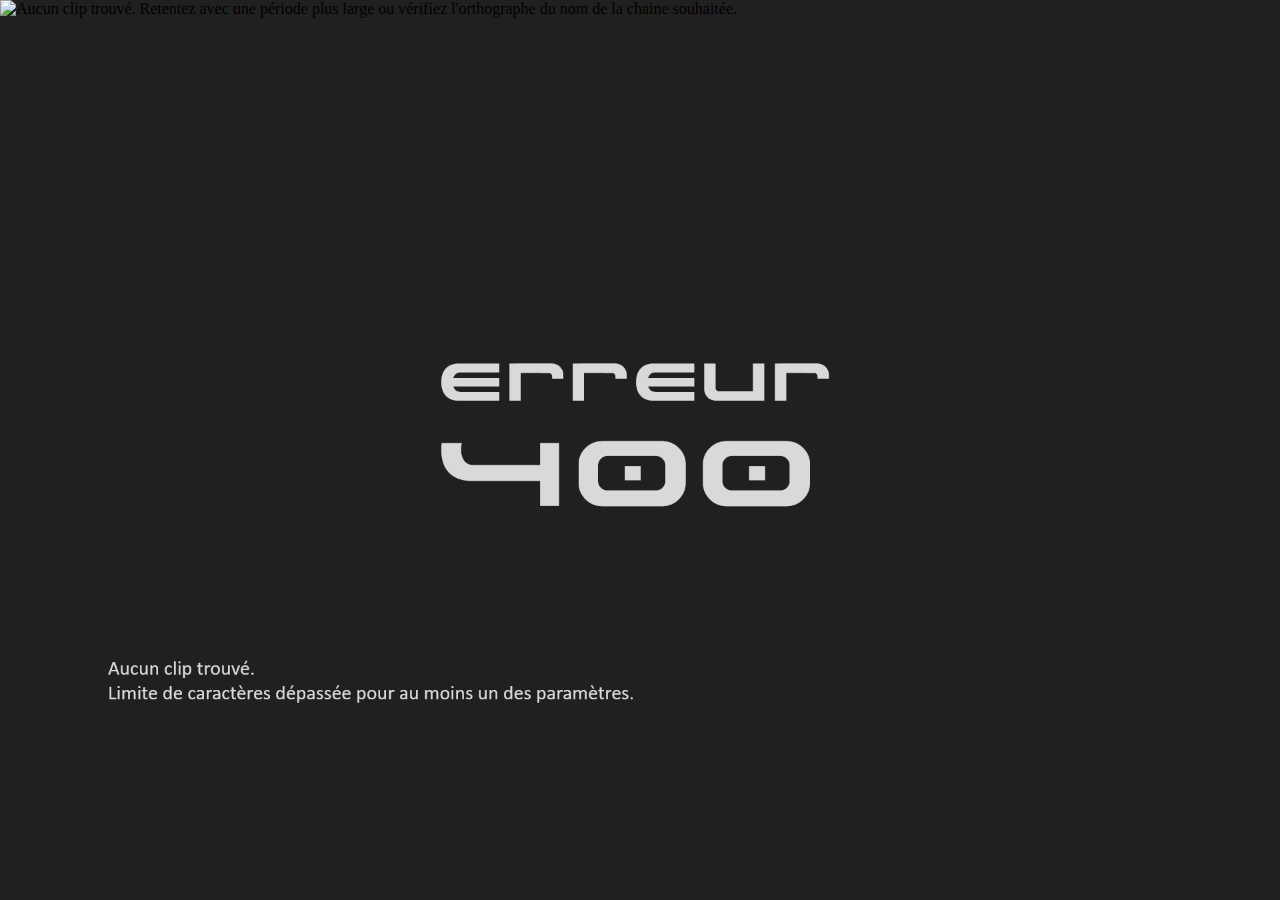
==== index.html @ efb3b6a7 "Sécurisation des données envoyées via les paramètres et clean code" ====
<!DOCTYPE HTML>
    <head>
        <meta charset="UTF-8">
        <link rel="icon" type="image/x-icon" href="./images/favicon.ico">
        <style>
            #clips, #clip                           {position: absolute; top: 0px; left: 0px; width: 100%; height: 100%; background-color: #202020;}
            #imgNoClipFound, #imgParameterTooLong   {position: absolute; width: 100%; height: 100%; object-fit: contain;}
        </style>
    </head>
    <body>
        <div id="clips">
            <video id="clip" autoplay="true" type="video/mp4" src="">
                <img id="imgClip" src="" alt="" title="Your browser does not support the video tag">
            </video>
            <div id="noClipFound">
                <img id="imgNoClipFound" src="" alt="Aucun clip trouvé. Retentez avec une période plus large ou vérifiez l'orthographe du nom de la chaine souhaitée." title="No clip found">
            </div>
            <div id="error">
                <img id="imgParameterTooLong" src="" alt="Limite de caractères dépassée pour au moins un des paramètres." title="No clip found">
            </div>
        </div>

        <script type = "text/javascript" src = "./clips.js"></script>

    </body>
</HTML>
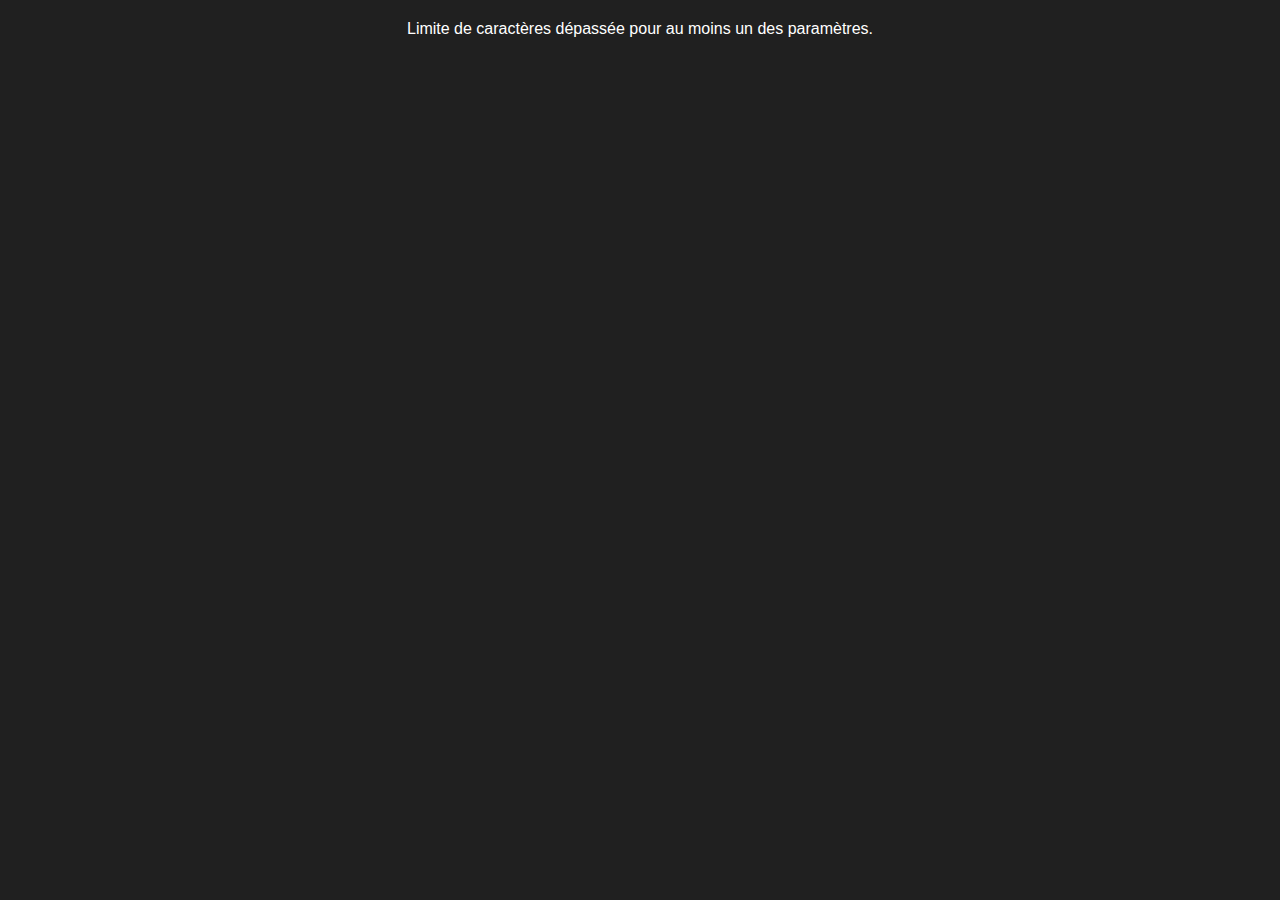
==== commit 89fcb512: "Clean code" ====
--- a/index.html
+++ b/index.html
@@ -1,26 +1,22 @@
-<!DOCTYPE HTML>
+<!DOCTYPE html>
+<html>
     <head>
         <meta charset="UTF-8">
-        <link rel="icon" type="image/x-icon" href="./images/favicon.ico">
+        <link rel = "icon" type = "image/x-icon" href = "./images/favicon.ico">
         <style>
-            #clips, #clip                           {position: absolute; top: 0px; left: 0px; width: 100%; height: 100%; background-color: #202020;}
-            #imgNoClipFound, #imgParameterTooLong   {position: absolute; width: 100%; height: 100%; object-fit: contain;}
+            #clips, #clip                     {position: absolute; top: 0px; left: 0px; width: 100%; height: 100%; background-color: #202020;}
+            #noClipFound, #parameterTooLong   {position: relative; color: white; text-align: center; padding-top: 20px; font-family: Arial, Helvetica, sans-serif;}
         </style>
     </head>
     <body>
+        
         <div id="clips">
-            <video id="clip" autoplay="true" type="video/mp4" src="">
-                <img id="imgClip" src="" alt="" title="Your browser does not support the video tag">
+            <video id="clip" autoplay preload="auto" type="video/mp4" src="">
+                <img id="imgClip" title="Your browser does not support the video tag">
             </video>
-            <div id="noClipFound">
-                <img id="imgNoClipFound" src="" alt="Aucun clip trouvé. Retentez avec une période plus large ou vérifiez l'orthographe du nom de la chaine souhaitée." title="No clip found">
-            </div>
-            <div id="error">
-                <img id="imgParameterTooLong" src="" alt="Limite de caractères dépassée pour au moins un des paramètres." title="No clip found">
-            </div>
+            <div id="noClipFound"></div>
         </div>
 
         <script type = "text/javascript" src = "./clips.js"></script>
-
     </body>
 </HTML>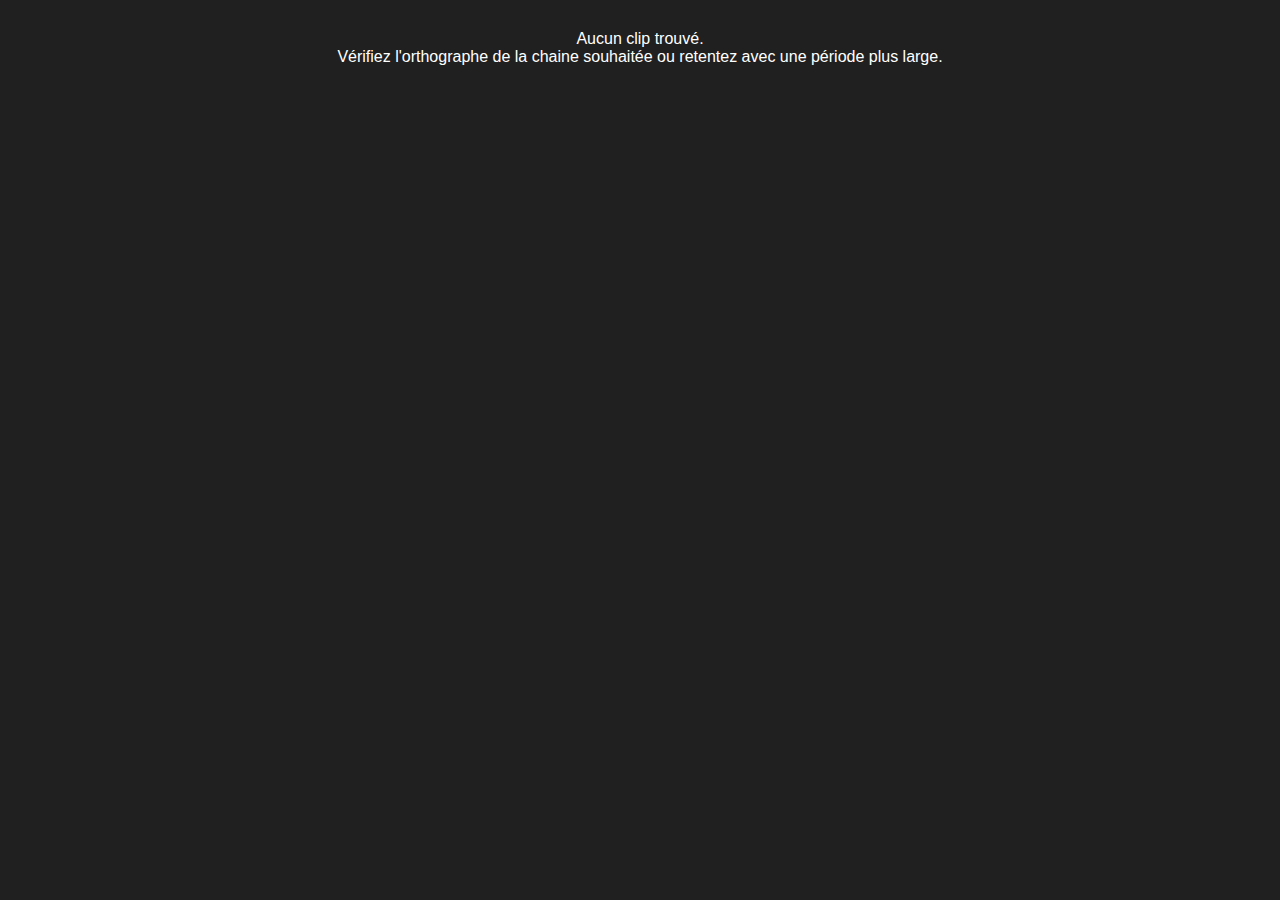
==== commit 690b0764: "Ajout vue liste et data + division code pour la partie paramètres" ====
--- a/index.html
+++ b/index.html
@@ -4,17 +4,29 @@
         <meta charset="UTF-8">
         <link rel = "icon" type = "image/x-icon" href = "./images/favicon.ico">
         <style>
-            #clips, #clip                     {position: absolute; top: 0px; left: 0px; width: 100%; height: 100%; background-color: #202020;}
-            #noClipFound, #parameterTooLong   {position: relative; color: white; text-align: center; padding-top: 20px; font-family: Arial, Helvetica, sans-serif;}
+            body                                                            {font-family: Arial, Helvetica, sans-serif;background-color: #202020;}
+            #clips, #clip                                                   {position: absolute; top: 0px; left: 0px; width: 100%; height: 100%;}
+            #noClipFound, #parameterTooLong, #listOfClips, #dataFromClips   {position: relative; color: white; text-align: center; margin: 30px;}
+            .clipInformation                                                {display: flex; text-align: left; margin-bottom: 30px;}
+            .information                                                    {margin-left: 20px; font-size: 1em;}
+            .image                                                          {width: 400px;}
+            #dataTableFromClips                                             {text-align: left; width: 100%;}
         </style>
     </head>
     <body>
         
         <div id="clips">
-            <video id="clip" autoplay preload="auto" type="video/mp4" src="">
+            <video id="clip" autoplay type="video/mp4" src="">
                 <img id="imgClip" title="Your browser does not support the video tag">
             </video>
             <div id="noClipFound"></div>
+
+            <div id="listOfClips"></div>
+            <div id="dataFromClips">
+                <table id="dataTableFromClips">
+                    <tbody id="data"></tbody>
+                </table>
+            </div>
         </div>
 
         <script type = "text/javascript" src = "./clips.js"></script>
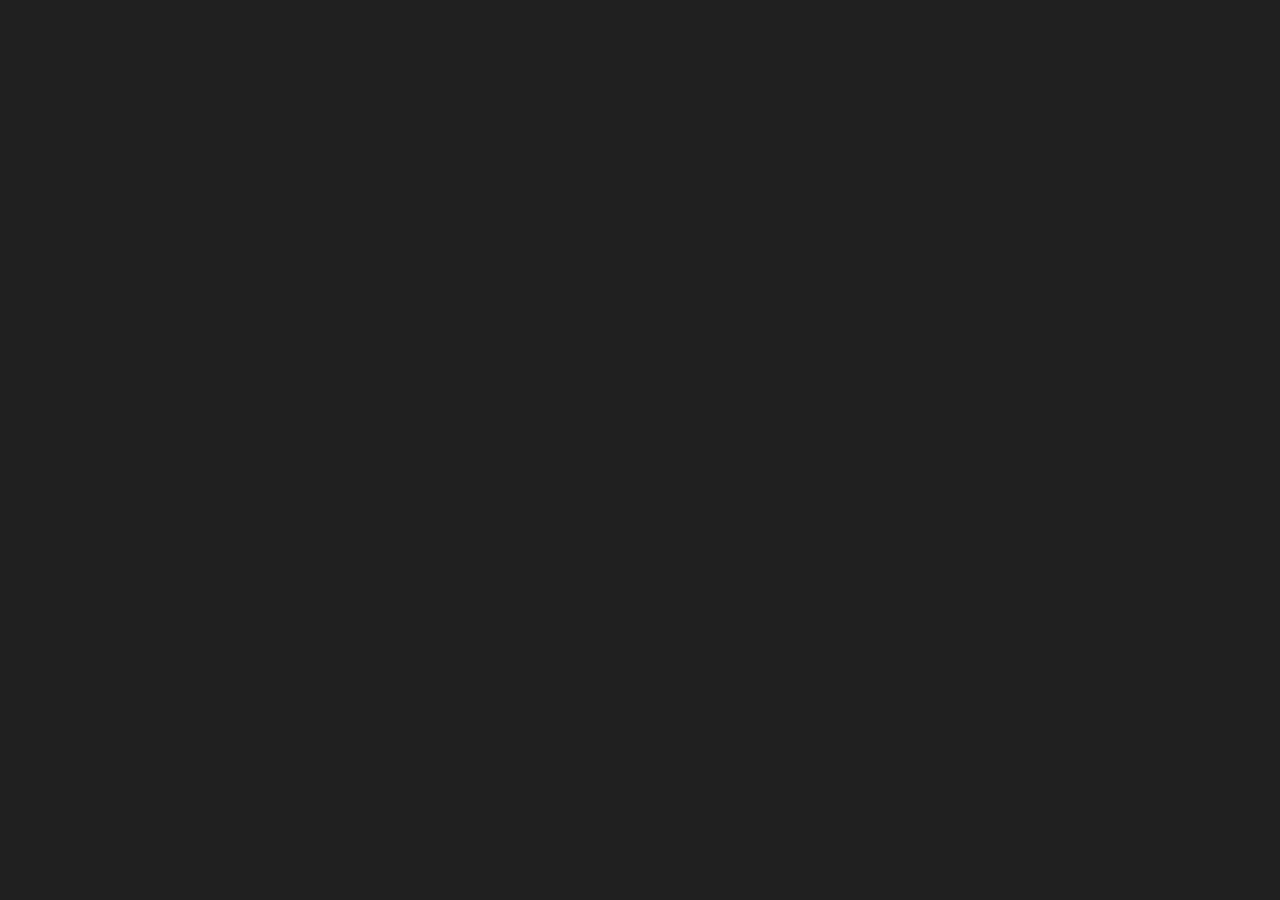
==== commit 4935f69d: "Clean code" ====
--- a/index.html
+++ b/index.html
@@ -4,27 +4,27 @@
         <meta charset="UTF-8">
         <link rel = "icon" type = "image/x-icon" href = "./images/favicon.ico">
         <style>
-            body                                                            {font-family: Arial, Helvetica, sans-serif;background-color: #202020;}
-            #clips, #clip                                                   {position: absolute; top: 0px; left: 0px; width: 100%; height: 100%;}
-            #noClipFound, #parameterTooLong, #listOfClips, #dataFromClips   {position: relative; color: white; text-align: center; margin: 30px;}
-            .clipInformation                                                {display: flex; text-align: left; margin-bottom: 30px;}
-            .information                                                    {margin-left: 20px; font-size: 1em;}
-            .image                                                          {width: 400px;}
-            #dataTableFromClips                                             {text-align: left; width: 100%;}
+            body                                                                {font-family: Arial, Helvetica, sans-serif;background-color: #202020;}
+            #clip-content, #clip-video                                          {position: absolute; top: 0px; left: 0px; width: 100%; height: 100%;}
+            #no-clip-found, #list-of-clips, #data-from-clips                    {position: relative; color: white; text-align: center; margin: 30px;}
+            #clip-information                                                   {display: flex; text-align: left; margin-bottom: 30px;}
+            #clip-content-information                                           {margin-left: 20px; font-size: 1em;}
+            #image                                                              {width: 400px;}
+            #data-table-from-clips                                              {text-align: left; width: 100%;}
         </style>
     </head>
     <body>
         
-        <div id="clips">
-            <video id="clip" autoplay type="video/mp4" src="">
-                <img id="imgClip" title="Your browser does not support the video tag">
+        <div id="clip-content">
+            <video id="clip-video" autoplay type="video/mp4" src="">
+                <img title="Your browser does not support the video tag">
             </video>
-            <div id="noClipFound"></div>
+            <div id="no-clip-found"></div>
 
-            <div id="listOfClips"></div>
-            <div id="dataFromClips">
-                <table id="dataTableFromClips">
-                    <tbody id="data"></tbody>
+            <div id="list-of-clips"></div>
+            <div id="data-from-clips">
+                <table id="data-table-from-clips">
+                    <tbody id="data-clip"></tbody>
                 </table>
             </div>
         </div>
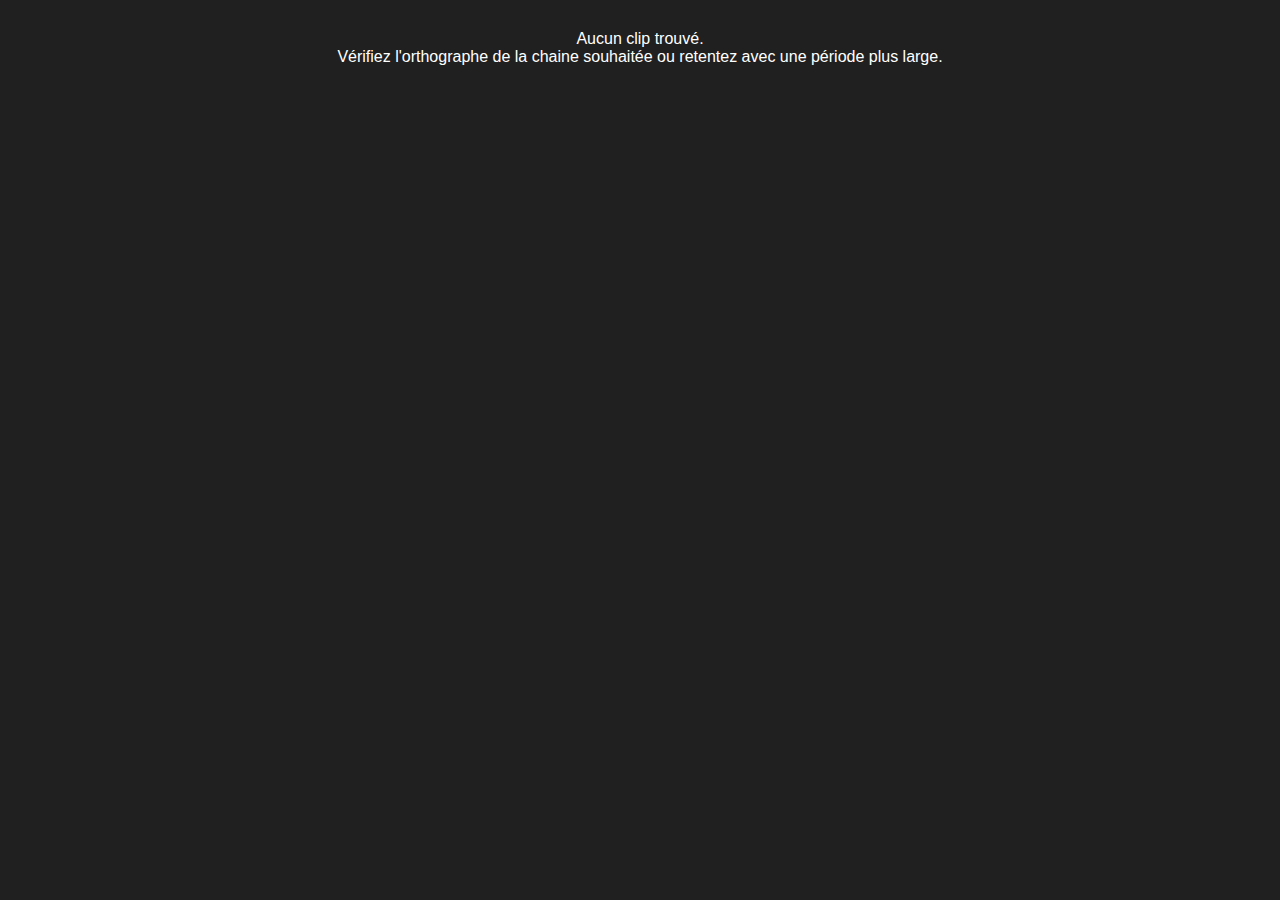
==== commit 9f8d2d8a: "Correction emplacement div no clip found" ====
--- a/index.html
+++ b/index.html
@@ -15,11 +15,12 @@
     </head>
     <body>
         
+        <div id="no-clip-found"></div>
+        
         <div id="clip-content">
             <video id="clip-video" autoplay type="video/mp4" src="">
                 <img title="Your browser does not support the video tag">
             </video>
-            <div id="no-clip-found"></div>
 
             <div id="list-of-clips"></div>
             <div id="data-from-clips">
